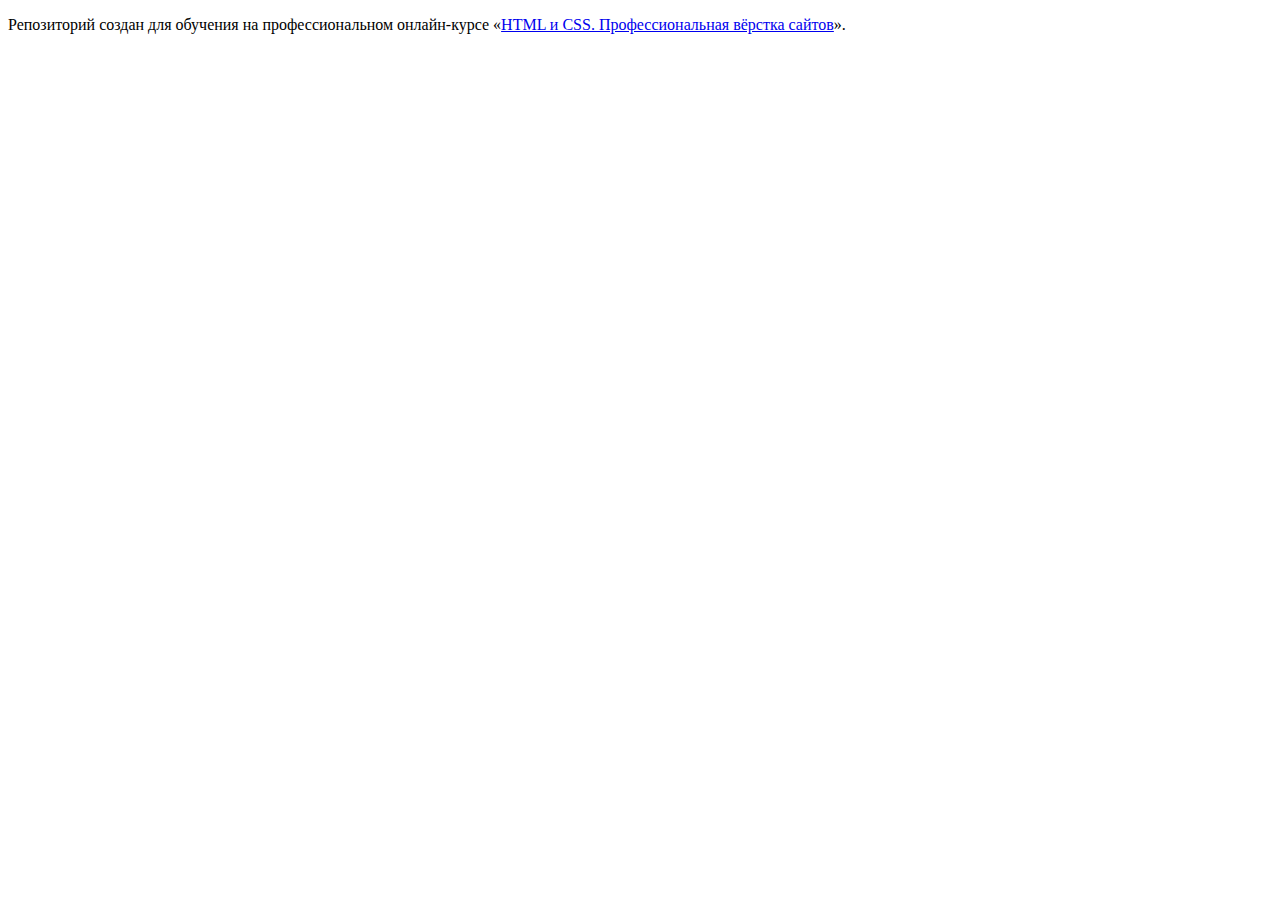
==== index.html @ cb711a39 ":hatching_chick:" ====
<!DOCTYPE html>
<html lang="ru">
  <head>
    <meta charset="utf-8">
    <title>HTML Academy: Седона</title>
  </head>
  <body>

    <p>Репозиторий создан для обучения на профессиональном онлайн‑курсе «<a href="https://htmlacademy.ru/intensive/htmlcss">HTML и CSS. Профессиональная вёрстка сайтов</a>».</p>

  </body>
</html>
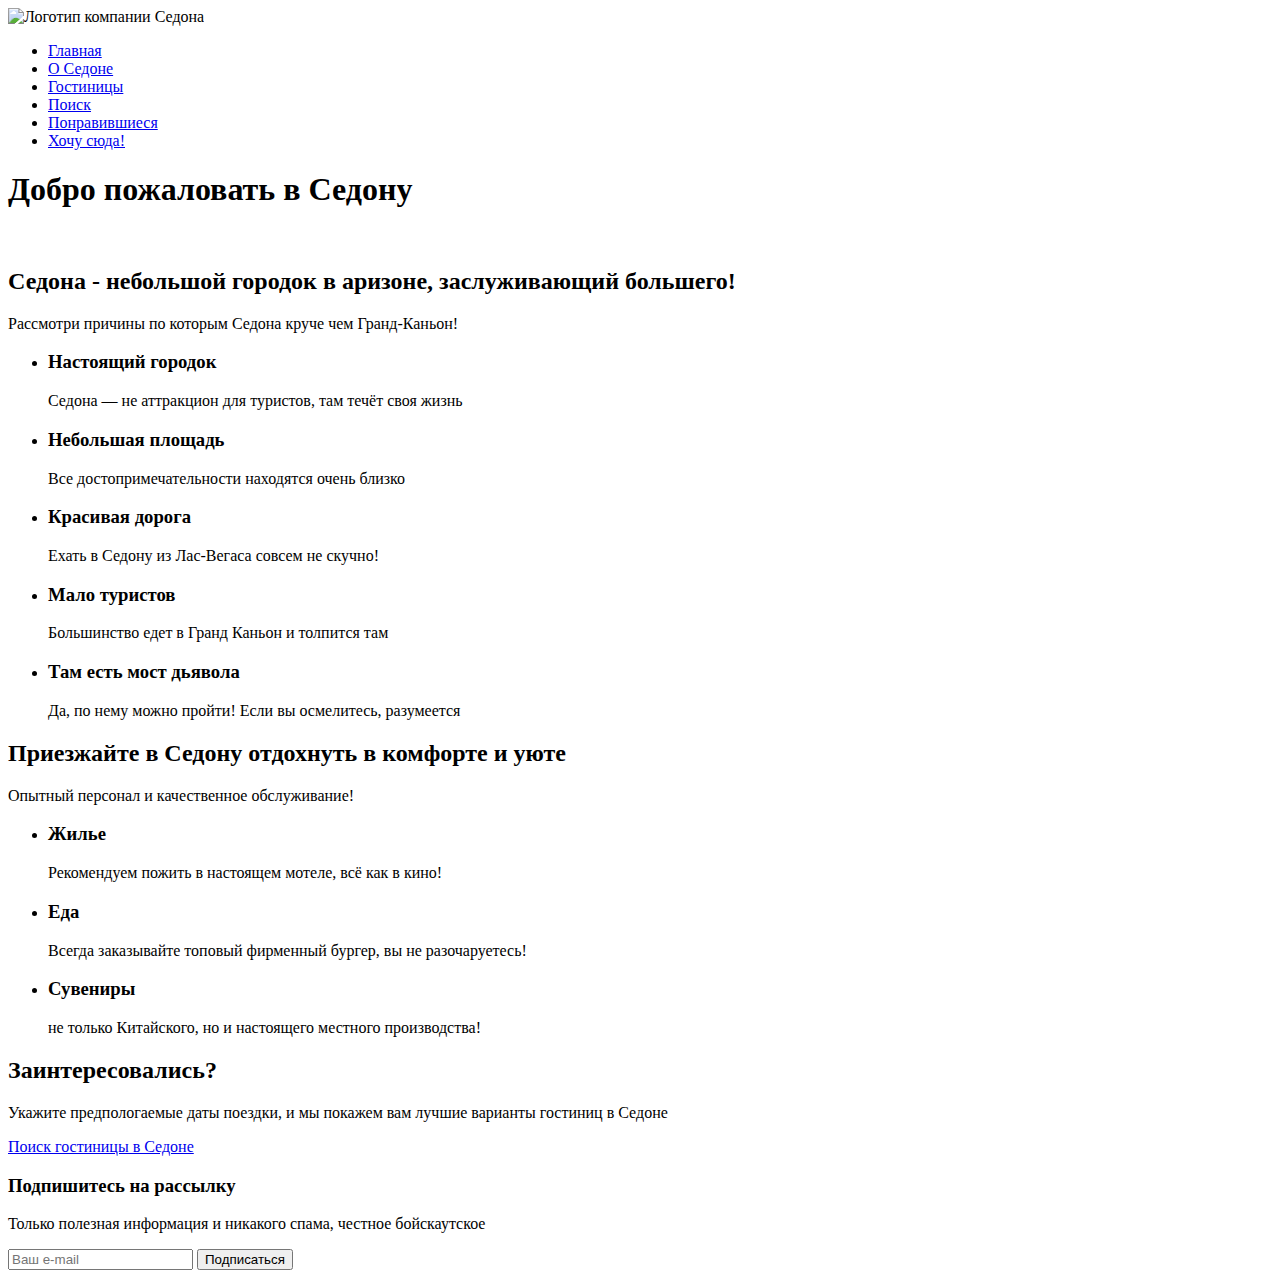
==== commit 2d632416: "добавляет страницу Гостиницы" ====
--- a/index.html
+++ b/index.html
@@ -5,8 +5,121 @@
     <title>HTML Academy: Седона</title>
   </head>
   <body>
+    <header class="page-header">
+      <img src="" class="logo" alt="Логотип компании Седона">
+      <nav class="navigation">
+        <ul class="navugation-list">
 
-    <p>Репозиторий создан для обучения на профессиональном онлайн‑курсе «<a href="https://htmlacademy.ru/intensive/htmlcss">HTML и CSS. Профессиональная вёрстка сайтов</a>».</p>
+          <li class="navigation-item">
+            <a href="#" class="navigation-link">Главная</a>
+          </li>
 
+          <li class="navigation-item">
+            <a href="#" class="navigation-link">О Седоне</a>
+          </li>
+
+          <li class="navigation-item">
+            <a href="#" class="navigation-link">Гостиницы</a>
+          </li>
+
+          <li class="navigation-item">
+            <a href="#" class="navigation-link"><span class="Visually-hidden">Поиск</span></a>
+          </li>
+
+          <li class="navigation-item">
+            <a href="#" class="navigation-link"><span class="Visually-hidden">Понравившиеся</span></a>
+          </li>
+
+          <li class="navigation-item">
+            <a href="#" class="navigation-link">Хочу сюда!</a>
+          </li>
+
+        </ul>
+      </nav>
+
+    </header>
+    <main class="main-index">
+      <h1 class="Visually-hidden">Добро пожаловать в Седону</h1>
+      <img src="#" class="logo-welkom" alt="">
+      <img src="#" class="logo-welkom-to-the" alt="">
+      <img src="#" class="logo-sedona" alt="">
+
+      <h2>Седона - небольшой городок в аризоне, заслуживающий большего!</h2> 
+      <p>Рассмотри причины по которым Седона круче чем Гранд-Каньон!</p>
+       
+      <section class="advantages">
+        <ul class="advantages-list">
+
+         <li class="advantages-item">
+           <h3 class="advantages-title">Настоящий городок</h3>
+           <p class="advantages-description">Седона — не аттракцион для туристов, там течёт своя жизнь</p>
+          <!-- не знаю добавлять ли тут фото как на макете. Фото декортивное-->
+         </li> 
+
+         <li class="advantages-item">
+           <h3 class="advantages-title">Небольшая площадь</h3>
+           <p class="advantages-description">Все достопримечательности находятся очень близко</p>
+         </li> 
+
+         <li class="advantages-item">
+           <h3 class="advantages-title">Красивая дорога</h3>
+           <p class="advantages-description">Ехать в Седону из Лас-Вегаса совсем не скучно!</p>
+         </li> 
+
+         <li class="advantages-item">
+           <h3 class="advantages-title">Мало туристов</h3>
+           <p class="advantages-description">Большинство едет в Гранд Каньон и толпится там</p>
+         </li> 
+
+         <li class="advantages-item">
+           <h3 class="advantages-title">Там есть мост дьявола</h3>
+           <p class="advantages-description">Да, по нему можно пройти! Если вы осмелитесь, разумеется</p>
+           <!-- Тут тоже должна будет быть фото-->
+         </li>
+
+        </ul>
+      </section>
+
+      <h2 class="">Приезжайте в Седону отдохнуть в комфорте и уюте</h2>
+      <p>Опытный персонал и качественное обслуживание!</p>
+
+      <section class="services">
+        <ul class="services-list">
+          <li class="services-item">
+            <h3 class="services-title">Жилье</h3>
+            <p class="services-description">Рекомендуем пожить в настоящем мотеле, всё как в кино!</p>
+          </li>
+
+          <li class="services-item">
+            <h3 class="services-title">Еда</h3>
+            <p class="services-description">Всегда заказывайте топовый фирменный бургер, вы не разочаруетесь!</p>
+          </li>
+
+          <li class="services-item">
+            <h3 class="services-title">Сувениры</h3>
+            <p class="services-description">не только Китайского, но и настоящего местного производства!</p>
+          </li>
+        </ul>
+      </section>
+
+      <h2>Заинтересовались?</h2>
+      <p>Укажите предпологаемые даты поездки, и мы покажем вам лучшие варианты гостиниц в Седоне</p>
+      <a href="#" class="hotel-search">Поиск гостиницы в Седоне</a>
+
+      <footer class="page-footer">
+
+        <h3 class="page-footer-title">Подпишитесь на рассылку</h3>
+        <p class="page-footer-description">Только полезная информация и никакого спама, честное бойскаутское</p>
+        
+         <form clas="subscription">
+          <input class="subscription-input" type="email" placeholder="Ваш e-mail" required>
+          <button type="submit" class="subscription-button">Подписаться</button>
+         </form>
+         
+
+      </footer>
+
+    </main>
+    <!-- <p>Репозиторий создан для обучения на профессиональном онлайн‑курсе «<a href="https://htmlacademy.ru/intensive/htmlcss">HTML и CSS. Профессиональная вёрстка сайтов</a>».</p> -->
   </body>
 </html>
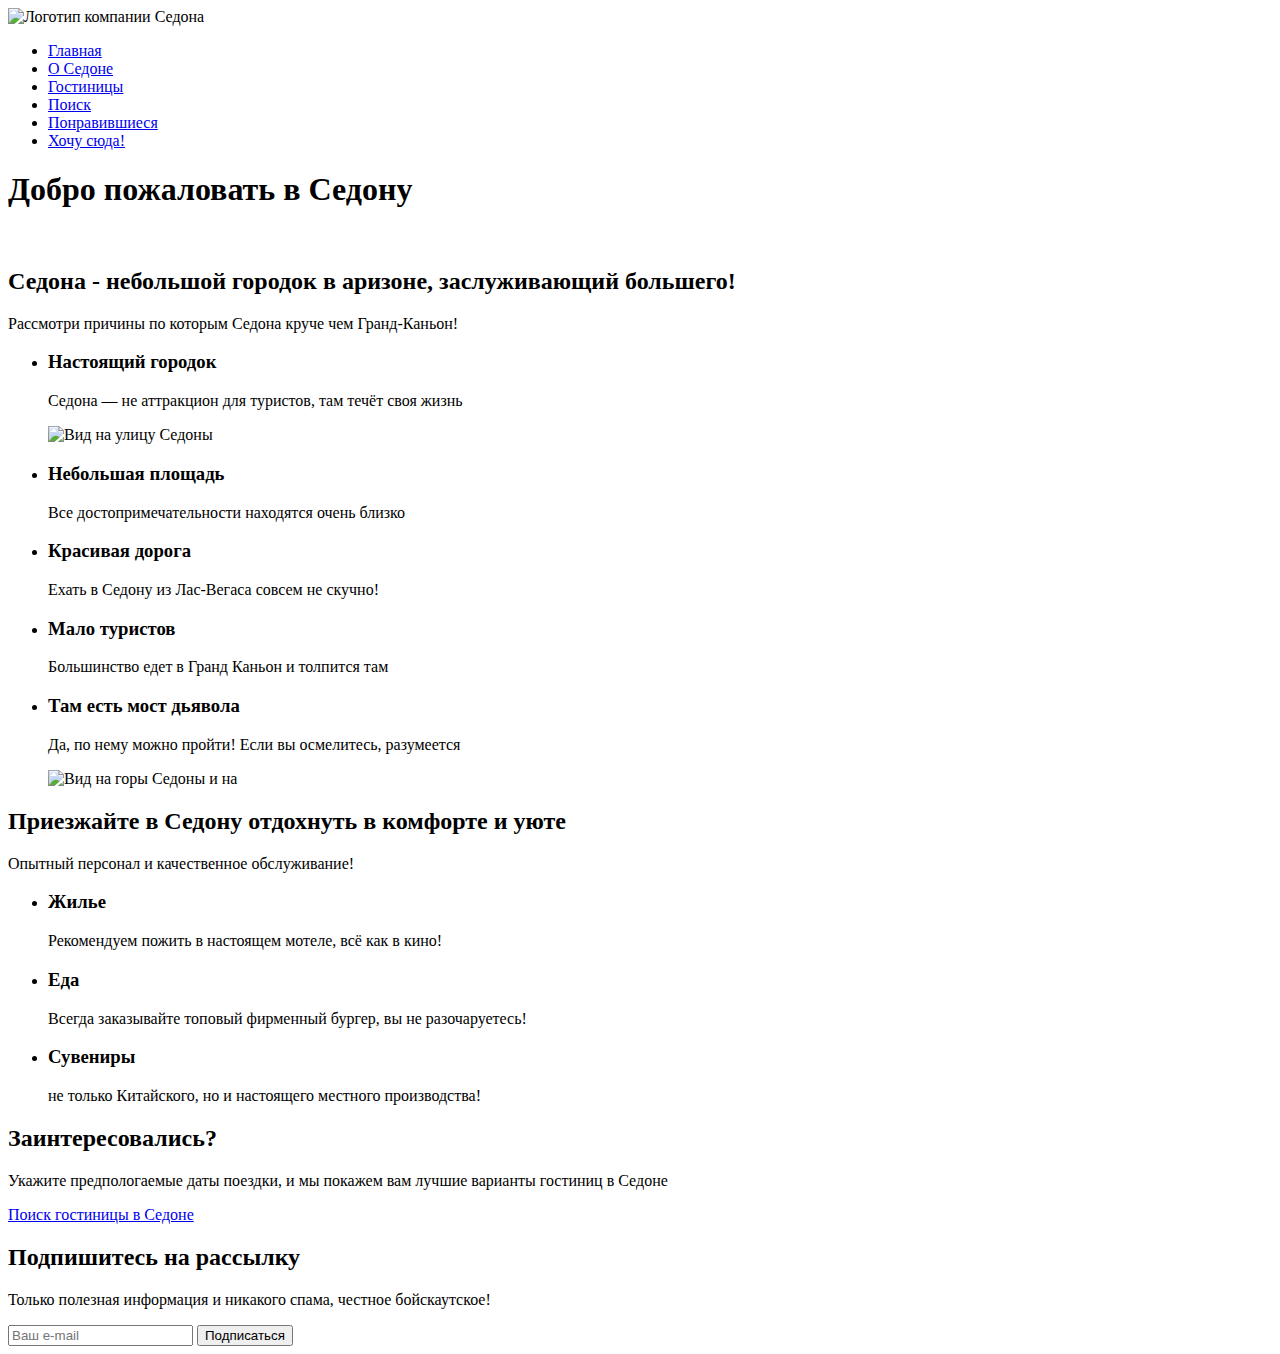
==== commit 8c8681b0: "Исправляет футер" ====
--- a/index.html
+++ b/index.html
@@ -41,20 +41,20 @@
     <main class="main-index">
       <h1 class="Visually-hidden">Добро пожаловать в Седону</h1>
       <img src="#" class="logo-welkom" alt="">
-      <img src="#" class="logo-welkom-to-the" alt="">
-      <img src="#" class="logo-sedona" alt="">
+      
 
-      <h2>Седона - небольшой городок в аризоне, заслуживающий большего!</h2> 
-      <p>Рассмотри причины по которым Седона круче чем Гранд-Каньон!</p>
-       
       <section class="advantages">
+
+        <h2 class="advantages-head">Седона - небольшой городок в аризоне, заслуживающий большего!</h2> 
+        <p class="advanages-description">Рассмотри причины по которым Седона круче чем Гранд-Каньон!</p>
+
         <ul class="advantages-list">
 
-         <li class="advantages-item">
+          <li class="advantages-item">
            <h3 class="advantages-title">Настоящий городок</h3>
            <p class="advantages-description">Седона — не аттракцион для туристов, там течёт своя жизнь</p>
-          <!-- не знаю добавлять ли тут фото как на макете. Фото декортивное-->
-         </li> 
+           <img href="#" alt="Вид на улицу Седоны">
+          </li> 
 
          <li class="advantages-item">
            <h3 class="advantages-title">Небольшая площадь</h3>
@@ -74,16 +74,16 @@
          <li class="advantages-item">
            <h3 class="advantages-title">Там есть мост дьявола</h3>
            <p class="advantages-description">Да, по нему можно пройти! Если вы осмелитесь, разумеется</p>
-           <!-- Тут тоже должна будет быть фото-->
+           <img href="#" alt="Вид на горы Седоны и на "Мост дьявола">
          </li>
-
         </ul>
       </section>
+
+    <section class="services">
 
       <h2 class="">Приезжайте в Седону отдохнуть в комфорте и уюте</h2>
       <p>Опытный персонал и качественное обслуживание!</p>
 
-      <section class="services">
         <ul class="services-list">
           <li class="services-item">
             <h3 class="services-title">Жилье</h3>
@@ -100,26 +100,30 @@
             <p class="services-description">не только Китайского, но и настоящего местного производства!</p>
           </li>
         </ul>
-      </section>
+      
 
       <h2>Заинтересовались?</h2>
       <p>Укажите предпологаемые даты поездки, и мы покажем вам лучшие варианты гостиниц в Седоне</p>
       <a href="#" class="hotel-search">Поиск гостиницы в Седоне</a>
+    </section>
+
+  </main>
 
       <footer class="page-footer">
 
-        <h3 class="page-footer-title">Подпишитесь на рассылку</h3>
-        <p class="page-footer-description">Только полезная информация и никакого спама, честное бойскаутское</p>
-        
-         <form clas="subscription">
-          <input class="subscription-input" type="email" placeholder="Ваш e-mail" required>
-          <button type="submit" class="subscription-button">Подписаться</button>
-         </form>
-         
+        <section class="subscription">
+          <h2 class="subscription-title">Подпишитесь на рассылку</h2>
+          <p>Только полезная информация и никакого спама, честное бойскаутское!</p>
+          <form class="subscription-form" action="https://echo.htmlacademy.ru/" method="post">
+  
+              <input class="field"  placeholder="Ваш e-mail" type="email" name="subscription-email">
+              <button class="button subscription-button" type="submit">
+                <span class="subscribe">Подписаться</span>
+              </button>
+            </form>
+          </section>
 
       </footer>
 
-    </main>
-    <!-- <p>Репозиторий создан для обучения на профессиональном онлайн‑курсе «<a href="https://htmlacademy.ru/intensive/htmlcss">HTML и CSS. Профессиональная вёрстка сайтов</a>».</p> -->
   </body>
 </html>
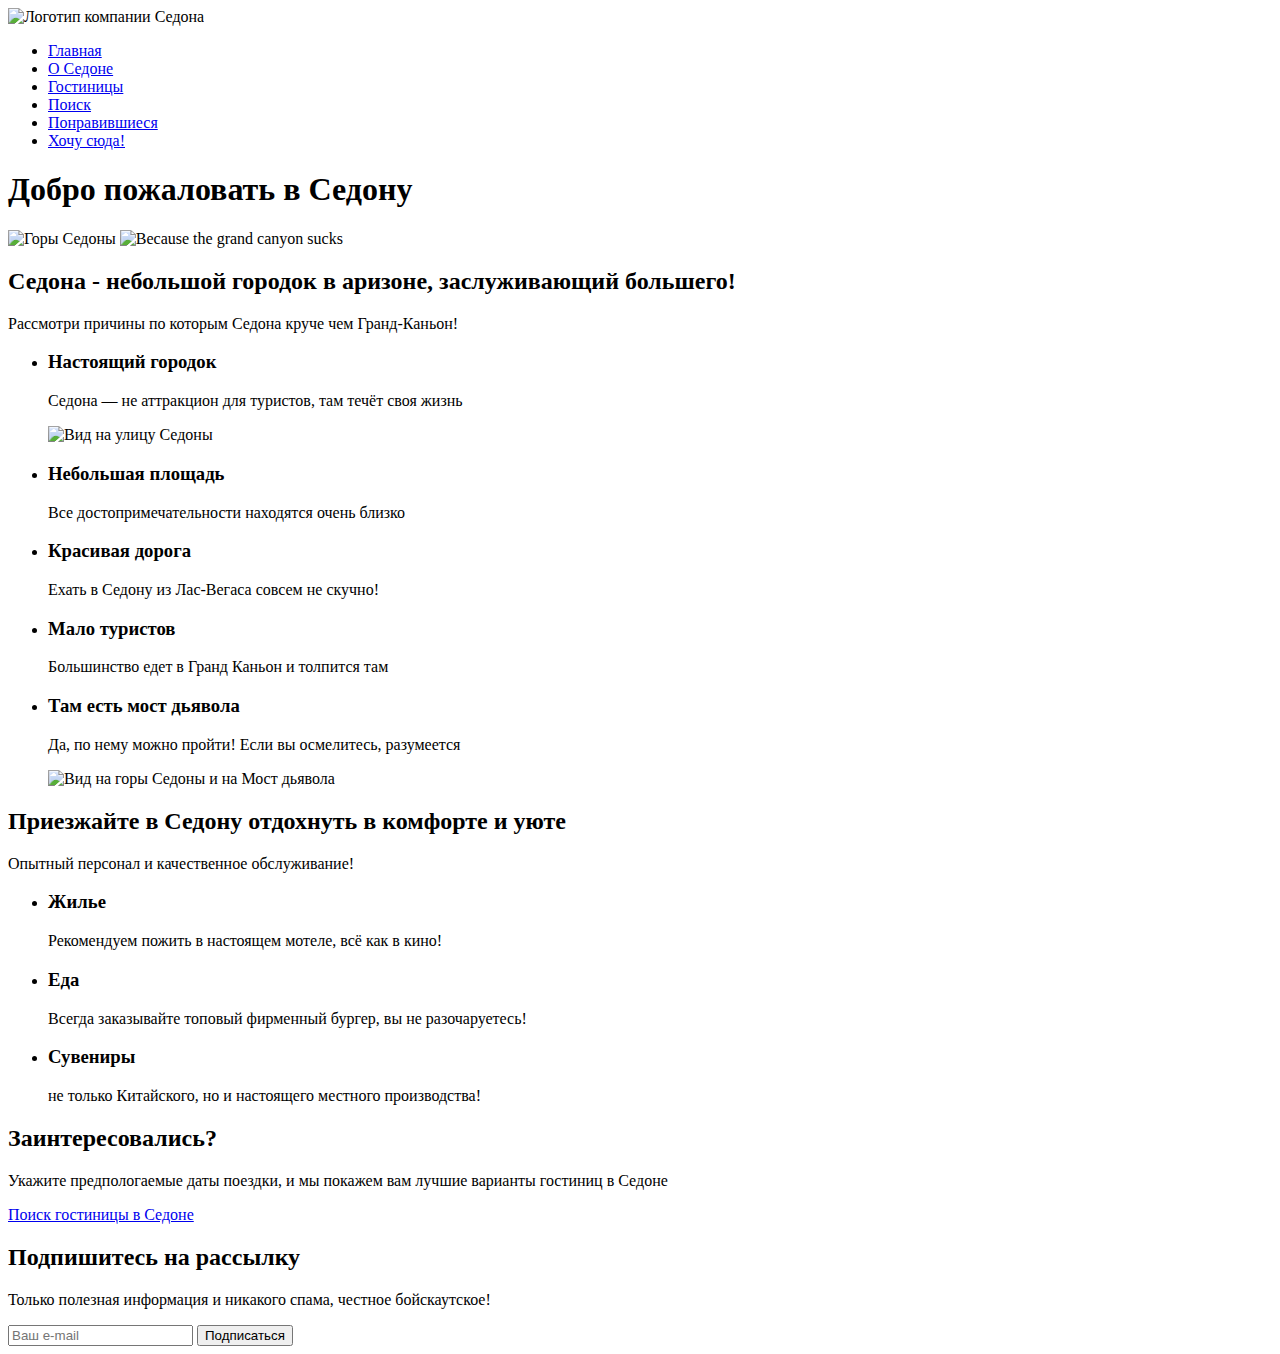
==== commit 52998b27: "Corrects code" ====
--- a/index.html
+++ b/index.html
@@ -39,21 +39,25 @@
 
     </header>
     <main class="main-index">
-      <h1 class="Visually-hidden">Добро пожаловать в Седону</h1>
-      <img src="#" class="logo-welkom" alt="">
+
+      <section class="hero">
+        <h1 class="Visually-hidden">Добро пожаловать в Седону</h1>
+        <img src="#" class="logo-welkom" alt="Горы Седоны">
+        <img src="#" class="logo-welkom" alt="Because the grand canyon sucks">
+      </section>
       
 
       <section class="advantages">
 
         <h2 class="advantages-head">Седона - небольшой городок в аризоне, заслуживающий большего!</h2> 
-        <p class="advanages-description">Рассмотри причины по которым Седона круче чем Гранд-Каньон!</p>
+        <p class="advantages-head">Рассмотри причины по которым Седона круче чем Гранд-Каньон!</p>
 
         <ul class="advantages-list">
 
           <li class="advantages-item">
            <h3 class="advantages-title">Настоящий городок</h3>
            <p class="advantages-description">Седона — не аттракцион для туристов, там течёт своя жизнь</p>
-           <img href="#" alt="Вид на улицу Седоны">
+           <img src="#" alt="Вид на улицу Седоны">
           </li> 
 
          <li class="advantages-item">
@@ -74,15 +78,15 @@
          <li class="advantages-item">
            <h3 class="advantages-title">Там есть мост дьявола</h3>
            <p class="advantages-description">Да, по нему можно пройти! Если вы осмелитесь, разумеется</p>
-           <img href="#" alt="Вид на горы Седоны и на "Мост дьявола">
+           <img src="#" alt="Вид на горы Седоны и на Мост дьявола">
          </li>
         </ul>
       </section>
 
     <section class="services">
 
-      <h2 class="">Приезжайте в Седону отдохнуть в комфорте и уюте</h2>
-      <p>Опытный персонал и качественное обслуживание!</p>
+      <h2 class="services-sedona">Приезжайте в Седону отдохнуть в комфорте и уюте</h2>
+      <p class="services-sedona">Опытный персонал и качественное обслуживание!</p>
 
         <ul class="services-list">
           <li class="services-item">
@@ -102,8 +106,8 @@
         </ul>
       
 
-      <h2>Заинтересовались?</h2>
-      <p>Укажите предпологаемые даты поездки, и мы покажем вам лучшие варианты гостиниц в Седоне</p>
+      <h2 class="services=sedona">Заинтересовались?</h2>
+      <p class="services-sedona">Укажите предпологаемые даты поездки, и мы покажем вам лучшие варианты гостиниц в Седоне</p>
       <a href="#" class="hotel-search">Поиск гостиницы в Седоне</a>
     </section>
 
@@ -113,7 +117,7 @@
 
         <section class="subscription">
           <h2 class="subscription-title">Подпишитесь на рассылку</h2>
-          <p>Только полезная информация и никакого спама, честное бойскаутское!</p>
+          <p class="subscription-title">Только полезная информация и никакого спама, честное бойскаутское!</p>
           <form class="subscription-form" action="https://echo.htmlacademy.ru/" method="post">
   
               <input class="field"  placeholder="Ваш e-mail" type="email" name="subscription-email">
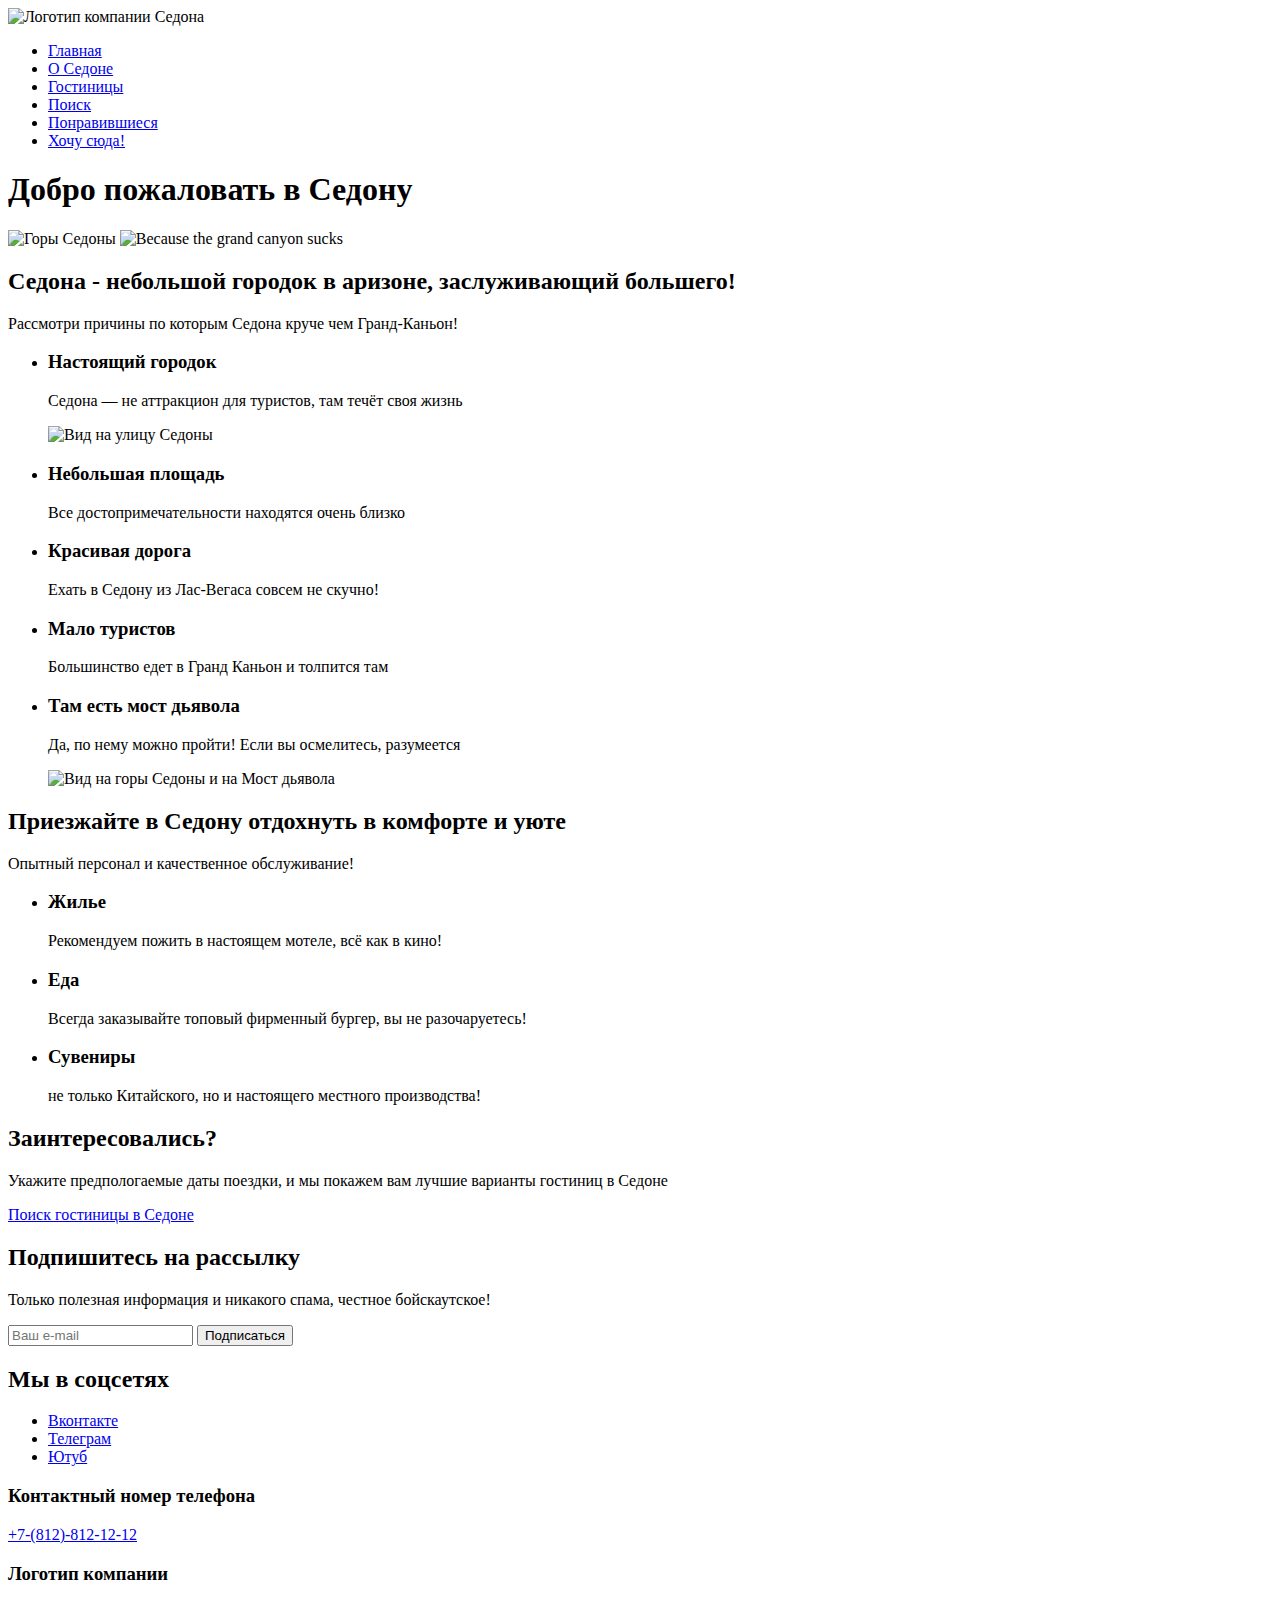
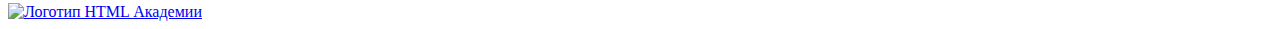
==== commit 7efee62f: "Исправляет недочеты" ====
--- a/index.html
+++ b/index.html
@@ -6,7 +6,9 @@
   </head>
   <body>
     <header class="page-header">
+     <a>
       <img src="" class="logo" alt="Логотип компании Седона">
+     </a>
       <nav class="navigation">
         <ul class="navugation-list">
 
@@ -41,15 +43,15 @@
     <main class="main-index">
 
       <section class="hero">
-        <h1 class="Visually-hidden">Добро пожаловать в Седону</h1>
+        <h1 class="visually-hidden">Добро пожаловать в Седону</h1>
         <img src="#" class="logo-welkom" alt="Горы Седоны">
         <img src="#" class="logo-welkom" alt="Because the grand canyon sucks">
       </section>
-      
+
 
       <section class="advantages">
 
-        <h2 class="advantages-head">Седона - небольшой городок в аризоне, заслуживающий большего!</h2> 
+        <h2 class="advantages-head">Седона - небольшой городок в аризоне, заслуживающий большего!</h2>
         <p class="advantages-head">Рассмотри причины по которым Седона круче чем Гранд-Каньон!</p>
 
         <ul class="advantages-list">
@@ -58,22 +60,22 @@
            <h3 class="advantages-title">Настоящий городок</h3>
            <p class="advantages-description">Седона — не аттракцион для туристов, там течёт своя жизнь</p>
            <img src="#" alt="Вид на улицу Седоны">
-          </li> 
+          </li>
 
          <li class="advantages-item">
            <h3 class="advantages-title">Небольшая площадь</h3>
            <p class="advantages-description">Все достопримечательности находятся очень близко</p>
-         </li> 
+         </li>
 
          <li class="advantages-item">
            <h3 class="advantages-title">Красивая дорога</h3>
            <p class="advantages-description">Ехать в Седону из Лас-Вегаса совсем не скучно!</p>
-         </li> 
+         </li>
 
          <li class="advantages-item">
            <h3 class="advantages-title">Мало туристов</h3>
            <p class="advantages-description">Большинство едет в Гранд Каньон и толпится там</p>
-         </li> 
+         </li>
 
          <li class="advantages-item">
            <h3 class="advantages-title">Там есть мост дьявола</h3>
@@ -85,8 +87,8 @@
 
     <section class="services">
 
-      <h2 class="services-sedona">Приезжайте в Седону отдохнуть в комфорте и уюте</h2>
-      <p class="services-sedona">Опытный персонал и качественное обслуживание!</p>
+      <h2 class="services-main-title">Приезжайте в Седону отдохнуть в комфорте и уюте</h2>
+      <p class="services-main-description">Опытный персонал и качественное обслуживание!</p>
 
         <ul class="services-list">
           <li class="services-item">
@@ -104,14 +106,14 @@
             <p class="services-description">не только Китайского, но и настоящего местного производства!</p>
           </li>
         </ul>
-      
 
-      <h2 class="services=sedona">Заинтересовались?</h2>
-      <p class="services-sedona">Укажите предпологаемые даты поездки, и мы покажем вам лучшие варианты гостиниц в Седоне</p>
-      <a href="#" class="hotel-search">Поиск гостиницы в Седоне</a>
+
+      <h2 class="services-main-title">Заинтересовались?</h2>
+      <p class="services-main-description">Укажите предпологаемые даты поездки, и мы покажем вам лучшие варианты гостиниц в Седоне</p>
+      <a href="catalog.html" class="services-hotel-search-button">Поиск гостиницы в Седоне</a>
     </section>
 
-  </main>
+
 
       <footer class="page-footer">
 
@@ -119,14 +121,52 @@
           <h2 class="subscription-title">Подпишитесь на рассылку</h2>
           <p class="subscription-title">Только полезная информация и никакого спама, честное бойскаутское!</p>
           <form class="subscription-form" action="https://echo.htmlacademy.ru/" method="post">
-  
-              <input class="field"  placeholder="Ваш e-mail" type="email" name="subscription-email">
+
+              <input class="subscription-input-field"  placeholder="Ваш e-mail" type="email" name="subscription-email">
               <button class="button subscription-button" type="submit">
-                <span class="subscribe">Подписаться</span>
+                Подписаться
               </button>
             </form>
           </section>
+        </main>
 
+      <footer>
+        <section class="social-networks">
+          <h2 class="visually-hidden">Мы в соцсетях</h2>
+           <ul class="social-list">
+
+            <li class="social-item">
+              <a class="social-link" href="#">
+                <span class="visually-hidden">Вконтакте</span>
+              </a>
+            </li>
+            <li class="social-item">
+              <a class="social-link" href="#">
+                <span class="visually-hidden">Телеграм</span>
+              </a>
+            </li>
+            <li class="social-item">
+              <a class="social-link" href="#">
+                <span class="visually-hidden">Ютуб</span>
+              </a>
+            </li>
+
+           </ul>
+        </section>
+
+          <section class="contact-number">
+
+            <h3 class="visually-hidden">Контактный номер телефона</h3>
+            <a href="tel:+78128121212">+7-(812)-812-12-12</a>
+          </section>
+
+          <section class="footer-bottom-logo">
+
+            <h3 class="visually-hiden">Логотип компании</h3>
+            <a href="#" class="link-HTML">
+              <img src="#" alt="Логотип HTML Академии">
+            </a>
+          </section>
       </footer>
 
   </body>
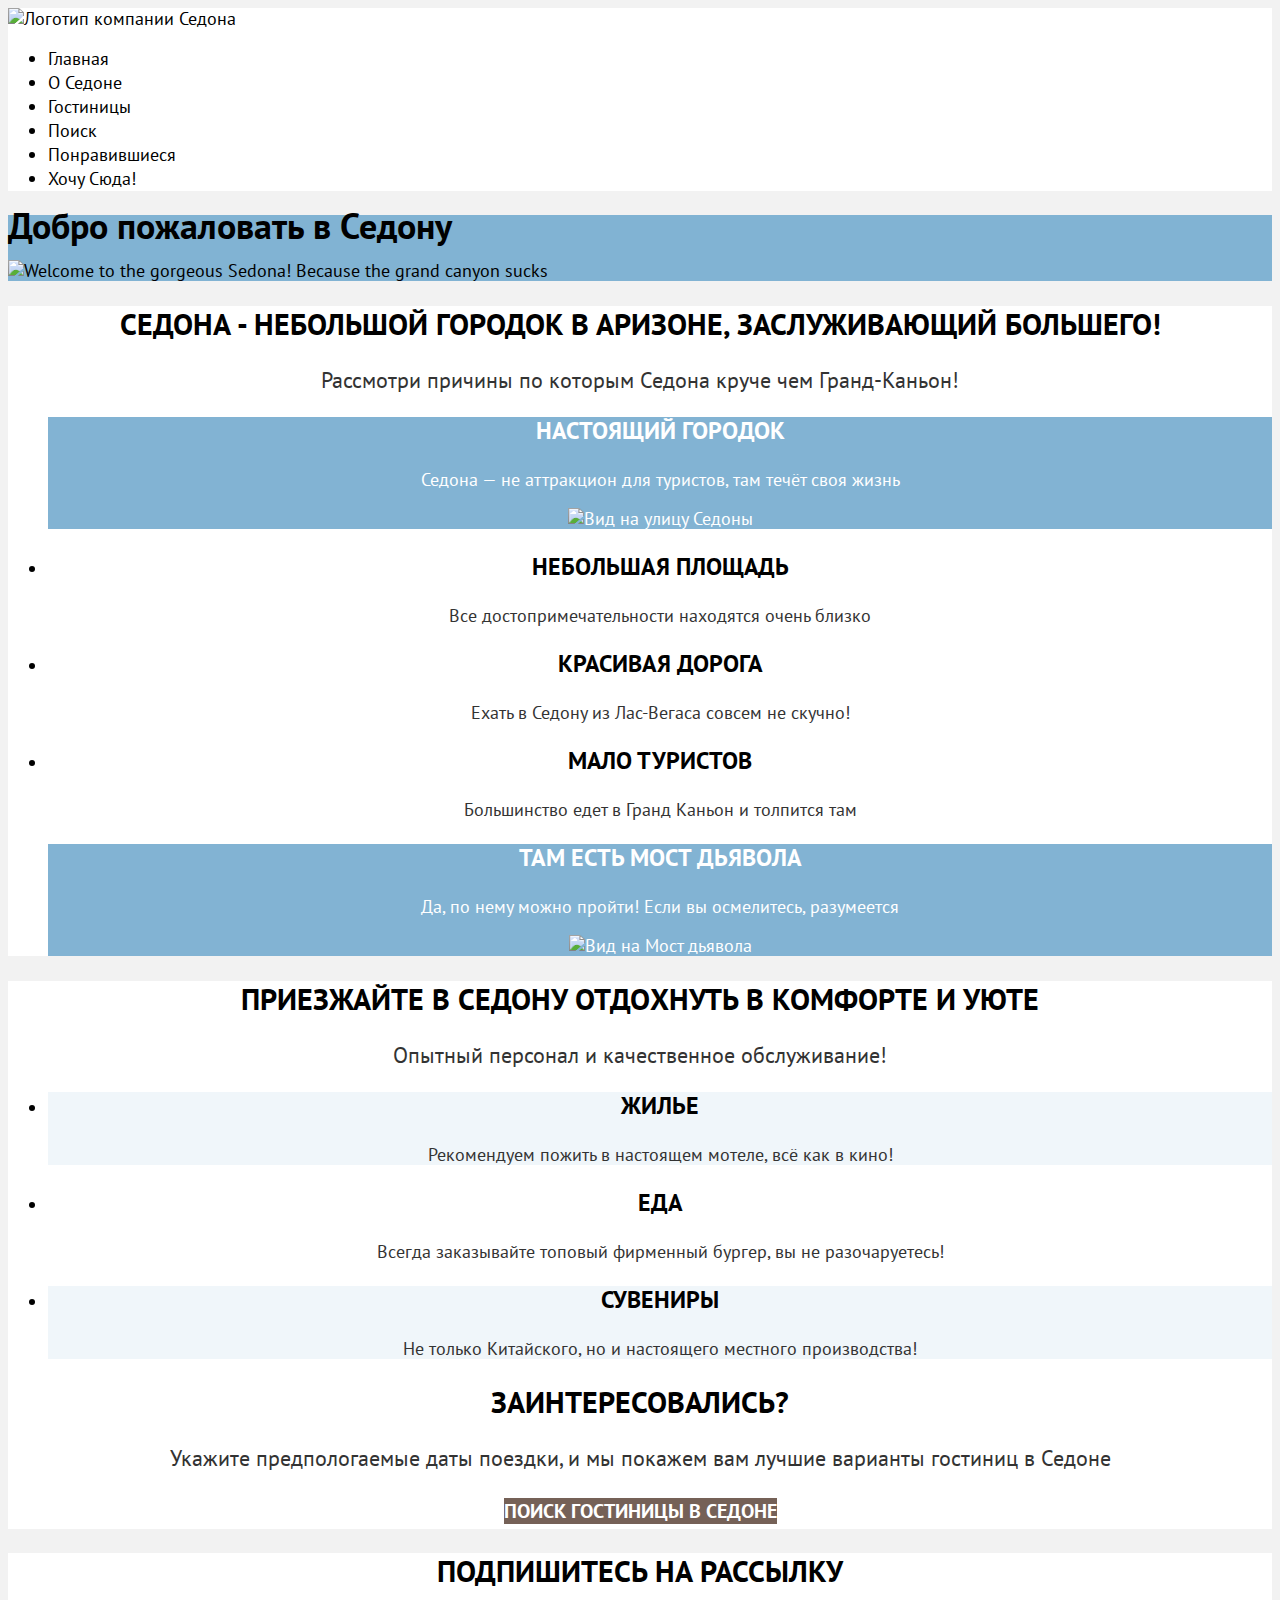
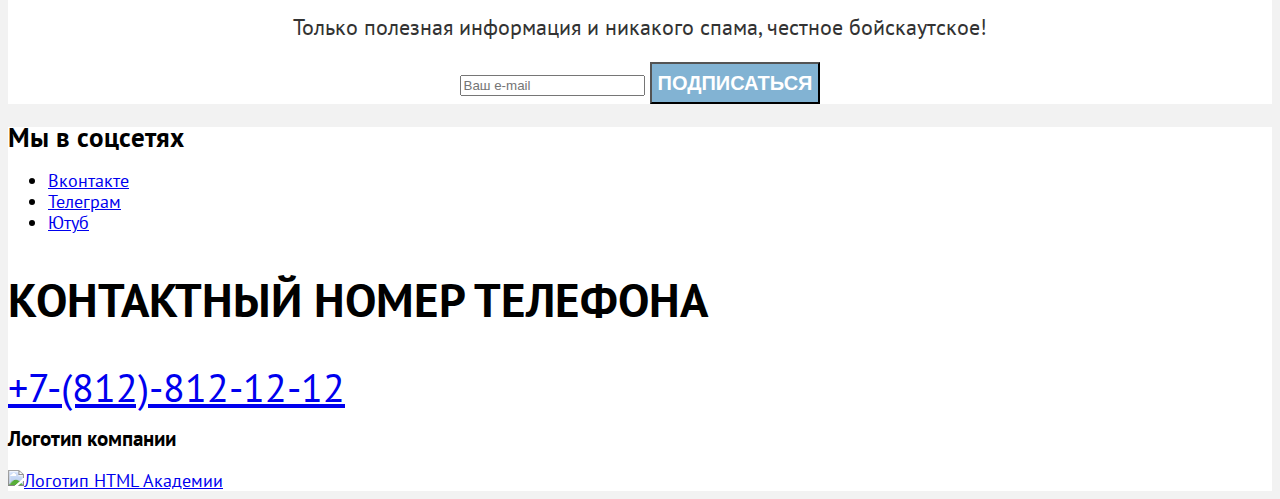
==== commit cfccc01a: "Добавляет базовую стилизацию для элементов каталога" ====
--- a/index.html
+++ b/index.html
@@ -1,19 +1,25 @@
 <!DOCTYPE html>
 <html lang="ru">
   <head>
-    <meta charset="utf-8">
+    <meta charset="utf-8" />
     <title>HTML Academy: Седона</title>
+    <link rel="stylesheet" href="styles/style.css" />
   </head>
   <body>
     <header class="page-header">
-     <a>
-      <img src="" class="logo" alt="Логотип компании Седона">
-     </a>
+      <a>
+        <img
+          src="images/header/logo.svg"
+          class="logo"
+          alt="Логотип компании Седона"
+          width="140px"
+          height="70px"
+        />
+      </a>
       <nav class="navigation">
-        <ul class="navugation-list">
-
-          <li class="navigation-item">
-            <a href="#" class="navigation-link">Главная</a>
+        <ul class="navigation-list">
+          <li class="navigation-item">
+            <a href="index.html" class="navigation-link">Главная</a>
           </li>
 
           <li class="navigation-item">
@@ -21,153 +27,197 @@
           </li>
 
           <li class="navigation-item">
-            <a href="#" class="navigation-link">Гостиницы</a>
-          </li>
-
-          <li class="navigation-item">
-            <a href="#" class="navigation-link"><span class="Visually-hidden">Поиск</span></a>
-          </li>
-
-          <li class="navigation-item">
-            <a href="#" class="navigation-link"><span class="Visually-hidden">Понравившиеся</span></a>
+            <a href="catalog.html" class="navigation-link">Гостиницы</a>
+          </li>
+
+          <li class="navigation-item">
+            <a href="#" class="navigation-link"
+              ><span class="visually-hidden">Поиск</span></a
+            >
+          </li>
+
+          <li class="navigation-item">
+            <a href="#" class="navigation-link"
+              ><span class="visually-hidden">Понравившиеся</span></a
+            >
           </li>
 
           <li class="navigation-item">
             <a href="#" class="navigation-link">Хочу сюда!</a>
           </li>
-
         </ul>
       </nav>
-
     </header>
     <main class="main-index">
-
       <section class="hero">
         <h1 class="visually-hidden">Добро пожаловать в Седону</h1>
-        <img src="#" class="logo-welkom" alt="Горы Седоны">
-        <img src="#" class="logo-welkom" alt="Because the grand canyon sucks">
-      </section>
-
+        <img
+          src="images/main/welcome.svg"
+          class="logo-welkom"
+          alt="Welcome to the gorgeous Sedona! Because the grand canyon sucks"
+        />
+      </section>
 
       <section class="advantages">
-
-        <h2 class="advantages-head">Седона - небольшой городок в аризоне, заслуживающий большего!</h2>
-        <p class="advantages-head">Рассмотри причины по которым Седона круче чем Гранд-Каньон!</p>
+        <h2 class="advantages-head">
+          Седона - небольшой городок в аризоне, заслуживающий большего!
+        </h2>
+        <p class="advantages-head-description">
+          Рассмотри причины по которым Седона круче чем Гранд-Каньон!
+        </p>
 
         <ul class="advantages-list">
+          <li class="advantages-item-secondary">
+            <h3 class="advantages-title-secondary">Настоящий городок</h3>
+            <p class="advantages-description-secondary">
+              Седона — не аттракцион для туристов, там течёт своя жизнь
+            </p>
+            <img
+              src="images/main/street-of-sedona.jpg"
+              alt="Вид на улицу Седоны"
+              width="800"
+              height="384px"
+            />
+          </li>
 
           <li class="advantages-item">
-           <h3 class="advantages-title">Настоящий городок</h3>
-           <p class="advantages-description">Седона — не аттракцион для туристов, там течёт своя жизнь</p>
-           <img src="#" alt="Вид на улицу Седоны">
-          </li>
-
-         <li class="advantages-item">
-           <h3 class="advantages-title">Небольшая площадь</h3>
-           <p class="advantages-description">Все достопримечательности находятся очень близко</p>
-         </li>
-
-         <li class="advantages-item">
-           <h3 class="advantages-title">Красивая дорога</h3>
-           <p class="advantages-description">Ехать в Седону из Лас-Вегаса совсем не скучно!</p>
-         </li>
-
-         <li class="advantages-item">
-           <h3 class="advantages-title">Мало туристов</h3>
-           <p class="advantages-description">Большинство едет в Гранд Каньон и толпится там</p>
-         </li>
-
-         <li class="advantages-item">
-           <h3 class="advantages-title">Там есть мост дьявола</h3>
-           <p class="advantages-description">Да, по нему можно пройти! Если вы осмелитесь, разумеется</p>
-           <img src="#" alt="Вид на горы Седоны и на Мост дьявола">
-         </li>
-        </ul>
-      </section>
-
-    <section class="services">
-
-      <h2 class="services-main-title">Приезжайте в Седону отдохнуть в комфорте и уюте</h2>
-      <p class="services-main-description">Опытный персонал и качественное обслуживание!</p>
+            <h3 class="advantages-title">Небольшая площадь</h3>
+            <p class="advantages-description">
+              Все достопримечательности находятся очень близко
+            </p>
+          </li>
+
+          <li class="advantages-item">
+            <h3 class="advantages-title">Красивая дорога</h3>
+            <p class="advantages-description">
+              Ехать в Седону из Лас-Вегаса совсем не скучно!
+            </p>
+          </li>
+
+          <li class="advantages-item">
+            <h3 class="advantages-title">Мало туристов</h3>
+            <p class="advantages-description">
+              Большинство едет в Гранд Каньон и толпится там
+            </p>
+          </li>
+
+          <li class="advantages-item-secondary">
+            <h3 class="advantages-title-secondary">Там есть мост дьявола</h3>
+            <p class="advantages-description-secondary">
+              Да, по нему можно пройти! Если вы осмелитесь, разумеется
+            </p>
+            <img
+              src="images/main/bridge-devils.jpg"
+              alt="Вид на Мост дьявола"
+              width="800px"
+              height="384px"
+            />
+          </li>
+        </ul>
+      </section>
+
+      <section class="services">
+        <h2 class="services-main-title">
+          Приезжайте в Седону отдохнуть в комфорте и уюте
+        </h2>
+        <p class="services-main-description">
+          Опытный персонал и качественное обслуживание!
+        </p>
 
         <ul class="services-list">
-          <li class="services-item">
+          <li class="services-item-secondary">
             <h3 class="services-title">Жилье</h3>
-            <p class="services-description">Рекомендуем пожить в настоящем мотеле, всё как в кино!</p>
+            <p class="services-description">
+              Рекомендуем пожить в настоящем мотеле, всё как в кино!
+            </p>
           </li>
 
           <li class="services-item">
             <h3 class="services-title">Еда</h3>
-            <p class="services-description">Всегда заказывайте топовый фирменный бургер, вы не разочаруетесь!</p>
-          </li>
-
-          <li class="services-item">
+            <p class="services-description">
+              Всегда заказывайте топовый фирменный бургер, вы не разочаруетесь!
+            </p>
+          </li>
+
+          <li class="services-item-secondary">
             <h3 class="services-title">Сувениры</h3>
-            <p class="services-description">не только Китайского, но и настоящего местного производства!</p>
-          </li>
-        </ul>
-
-
-      <h2 class="services-main-title">Заинтересовались?</h2>
-      <p class="services-main-description">Укажите предпологаемые даты поездки, и мы покажем вам лучшие варианты гостиниц в Седоне</p>
-      <a href="catalog.html" class="services-hotel-search-button">Поиск гостиницы в Седоне</a>
-    </section>
-
-
-
-      <footer class="page-footer">
-
-        <section class="subscription">
-          <h2 class="subscription-title">Подпишитесь на рассылку</h2>
-          <p class="subscription-title">Только полезная информация и никакого спама, честное бойскаутское!</p>
-          <form class="subscription-form" action="https://echo.htmlacademy.ru/" method="post">
-
-              <input class="subscription-input-field"  placeholder="Ваш e-mail" type="email" name="subscription-email">
-              <button class="button subscription-button" type="submit">
-                Подписаться
-              </button>
-            </form>
-          </section>
-        </main>
-
-      <footer>
-        <section class="social-networks">
-          <h2 class="visually-hidden">Мы в соцсетях</h2>
-           <ul class="social-list">
-
-            <li class="social-item">
-              <a class="social-link" href="#">
-                <span class="visually-hidden">Вконтакте</span>
-              </a>
-            </li>
-            <li class="social-item">
-              <a class="social-link" href="#">
-                <span class="visually-hidden">Телеграм</span>
-              </a>
-            </li>
-            <li class="social-item">
-              <a class="social-link" href="#">
-                <span class="visually-hidden">Ютуб</span>
-              </a>
-            </li>
-
-           </ul>
-        </section>
-
-          <section class="contact-number">
-
-            <h3 class="visually-hidden">Контактный номер телефона</h3>
-            <a href="tel:+78128121212">+7-(812)-812-12-12</a>
-          </section>
-
-          <section class="footer-bottom-logo">
-
-            <h3 class="visually-hiden">Логотип компании</h3>
-            <a href="#" class="link-HTML">
-              <img src="#" alt="Логотип HTML Академии">
+            <p class="services-description">
+              Не только Китайского, но и настоящего местного производства!
+            </p>
+          </li>
+        </ul>
+
+        <h2 class="services-main-title">Заинтересовались?</h2>
+        <p class="services-main-description">
+          Укажите предпологаемые даты поездки, и мы покажем вам лучшие варианты
+          гостиниц в Седоне
+        </p>
+        <a href="catalog.html" class="services-hotel-search-button"
+          >Поиск гостиницы в Седоне</a
+        >
+      </section>
+
+      <section class="subscription">
+        <h2 class="subscription-title">Подпишитесь на рассылку</h2>
+        <p class="subscription-description">
+          Только полезная информация и никакого спама, честное бойскаутское!
+        </p>
+        <form
+          class="subscription-form"
+          action="https://echo.htmlacademy.ru/"
+          method="post"
+        >
+          <input
+            class="subscription-input-field"
+            placeholder="Ваш e-mail"
+            type="email"
+            name="subscription-email"
+          />
+          <button class="button subscription-button" type="submit">
+            Подписаться
+          </button>
+        </form>
+      </section>
+    </main>
+
+    <footer class="page-footer">
+      <section class="social-networks">
+        <h2 class="visually-hidden">Мы в соцсетях</h2>
+        <ul class="social-list">
+          <li class="social-item">
+            <a class="social-link" href="#">
+              <span class="visually-hidden">Вконтакте</span>
             </a>
-          </section>
-      </footer>
-
+          </li>
+          <li class="social-item">
+            <a class="social-link" href="#">
+              <span class="visually-hidden">Телеграм</span>
+            </a>
+          </li>
+          <li class="social-item">
+            <a class="social-link" href="#">
+              <span class="visually-hidden">Ютуб</span>
+            </a>
+          </li>
+        </ul>
+      </section>
+
+      <section class="contact-number">
+        <h3 class="visually-hidden">Контактный номер телефона</h3>
+        <a href="tel:+78128121212">+7-(812)-812-12-12</a>
+      </section>
+
+      <section class="footer-bottom-logo">
+        <h3 class="visually-hiden">Логотип компании</h3>
+        <a href="#" class="link-HTML">
+          <img
+            src="images/footer/logo-html.svg"
+            alt="Логотип HTML Академии"
+            width="114.9px"
+            height="32.9px"
+          />
+        </a>
+      </section>
+    </footer>
   </body>
 </html>
--- a/styles/style.css
+++ b/styles/style.css
@@ -0,0 +1,352 @@
+@font-face {
+  font-family: "PT Sans";
+  font-style: normal;
+  font-weight: 400;
+  src: url("../fonts/ptsans-400.woff2") format("woff2");
+  font-display: swap;
+}
+
+@font-face {
+  font-family: "PT Sans";
+  font-style: normal;
+  font-weight: 700;
+  src: url("../fonts/ptsans-700.woff2") format("woff2");
+  font-display: swap;
+}
+
+body {
+  font-family: "PT Sans", sans-serif;
+  font-size: 18px;
+  line-height: 21px;
+  background-color: #f2f2f2;
+  color: #000000;
+}
+
+.page-header {
+  background: #ffffff;
+  color: #000000;
+}
+
+.navigation-link {
+  font-family: "PT Sans", sans-serif;
+  line-height: 24px;
+  font-weight: 700px;
+  text-align: center;
+  color: #000000;
+  background-color: #ffffff;
+  text-decoration: none;
+  text-transform: capitalize;
+}
+
+.hero {
+  color: #000000;
+  background-color: #81B3D3;
+  background-image: url("../images/main/mountain-welkom.jpg");
+  background-repeat: no-repeat;
+
+}
+
+.advantages {
+  background-color: #ffffff
+}
+
+.advantages-head {
+  font-weight: 700;
+  font-size: 30px;
+  line-height: 36px;
+  text-align: center;
+  text-transform: uppercase;
+}
+
+.advantages-head-description {
+  font-weight: 400;
+  font-size: 22px;
+  line-height: 26px;
+  text-align: center;
+  color: #333333;
+}
+
+.advantages-list {
+  text-align: center;
+ }
+
+.advantages-title {
+  font-weight: 700;
+  font-size: 24px;
+  line-height: 28px;
+  text-transform: uppercase;
+  color: #000000
+}
+
+.advantages-description {
+  font-weight: 400;
+  color:#333333;
+  text-align: center;
+}
+
+.advantages-item-secondary {
+  background-color: #82B3D3;
+  color: #ffffff;
+}
+
+.advantages-title-secondary {
+  font-weight: 700;
+  font-size: 24px;
+  line-height: 28px;
+  text-align: center;
+  text-transform: uppercase;
+}
+
+.advantages-description-secondary {
+  font-weight: 400;
+  text-align: center;
+}
+
+.services {
+  background-color: #ffffff;
+  text-align: center;
+}
+
+.services-item-secondary {
+  background: rgba(131, 179, 211, 0.12);
+}
+
+.services-main-title {
+  font-weight: 700;
+  font-size: 30px;
+  line-height: 36px;
+  text-transform: uppercase;
+  color:#000000
+}
+
+.services-main-description {
+  font-weight: 400;
+  font-size: 22px;
+  line-height: 26px;
+  color: #333333
+}
+
+.services-title {
+  font-weight: 700;
+  font-size: 24px;
+  line-height: 28px;
+  text-transform: uppercase;
+}
+
+.services-description {
+  font-weight: 400;
+  color: #333333;
+}
+
+.services-hotel-search-button {
+  background-color: #756157;
+  color: #ffffff;
+  font-weight: 700;
+  font-size: 20px;
+  line-height: 36px;
+  text-transform: uppercase;
+  text-decoration: none;
+}
+
+.subscription {
+  background-color: #82B3D3;
+  color: #ffffff;
+  text-align: center;
+}
+
+.subscription-title {
+  font-weight: 700;
+  font-size: 30px;
+  line-height: 36px;
+  text-transform: uppercase;
+}
+
+.subscription-description {
+  font-weight: 400;
+  font-size: 22px;
+  line-height: 26px;
+}
+
+.subscription-button {
+  background-color: #82B3D3;
+  color: #ffffff;
+  font-weight: 700;
+  font-size: 20px;
+  line-height: 36px;
+  text-transform: uppercase;
+}
+
+.page-footer {
+  background-color: #ffffff;
+}
+
+.contact-number {
+  font-weight: 400;
+  font-size: 40px;
+  line-height: 40px;
+  text-transform: uppercase;
+  text-decoration: none;
+}
+
+.inner-header {
+  background-color: #82B3D3;
+  color: #ffffff;
+  font-weight: 400;
+  font-size: 18px;
+  line-height: 23px;
+}
+
+.inner-title {
+  font-weight: 700;
+  font-size: 60px;
+  line-height: 78px;
+}
+
+.breadcrumbs-link {
+  font-weight: 400;
+  font-size: 16px;
+  line-height: 21px;
+  text-decoration: none;
+}
+
+.filter-criteria-title {
+  font-weight: 700;
+  font-size: 20px;
+  line-height: 24px;
+  text-transform: capitalize;
+}
+
+.price {
+  font-weight: 700;
+  font-size: 20px;
+  line-height: 24px;
+  text-transform: capitalize;
+}
+
+.button-apply {
+  background-color: #82B3D3;
+  color: inherit;
+  font-weight: 700;
+  font-size: 16px;
+  line-height: 20px;
+  text-align: center;
+  text-transform: uppercase;
+}
+
+.button-reset {
+  color: #ffffff;
+  font-weight: 700;
+  font-size: 16px;
+  line-height: 20px;
+  text-align: center;
+  text-transform: uppercase;
+}
+
+.hotels-filter {
+  background-color: #ffffff;
+  color: #000000;
+}
+
+.hotels-filter h2 {
+  font-weight: 700;
+  font-size: 30px;
+  line-height: 36px;
+  text-transform: uppercase;
+}
+
+.select-control {
+  color: #333333
+}
+
+.hotel-list-title {
+  font-weight: 700;
+  font-size: 24px;
+  line-height: 28px;
+}
+
+.hotel-list-link {
+  text-decoration: none;
+  color: #000000;
+}
+
+.hotel-list-price {
+  color: #333333;
+}
+
+.hotel-list-button {
+  text-decoration: none;
+  background-color: #756157;
+  color: #ffffff;
+  font-weight: 700;
+  font-size: 16px;
+  line-height: 20px;
+}
+
+.hotel-list-button-green {
+  background-color: green;
+  color: #ffffff;
+  font-weight: 700;
+  font-size: 16px;
+  line-height: 20px;
+  text-decoration: none;
+}
+.hotels h4 {
+  font-weight: 400;
+  font-size: 16px;
+  line-height: 20px;
+  color: #333333;
+  background-color: #F2F2F2;
+}
+
+.pagination-link.pagination-current {
+  font-weight: 700;
+  font-size: 20px;
+  line-height: 36px;
+  color: #000000;
+  background-color: #F2F2F2;
+}
+
+.pagination-link {
+  font-weight: 700;
+  font-size: 20px;
+  line-height: 36px;
+  background-color: #82B3D3;
+  text-decoration: none;
+}
+
+.subscription {
+  background-color: #ffffff;
+}
+
+.subscription-title {
+  font-weight: 700;
+  font-size: 30px;
+  line-height: 36px;
+  color: #000000;
+}
+
+.subscription-description {
+  font-weight: 400;
+  font-size: 22px;
+  line-height: 26px;
+  color: #333333;
+}
+
+.subscribe {
+  font-weight: 700;
+  font-size: 20px;
+  line-height: 36px;
+  color: #FFFFFF;
+  background-color: #82B3D3;
+}
+
+.footer-page {
+  background-color: #ffffff;
+}
+
+.contact-number {
+  font-weight: 400;
+  font-size: 40px;
+  line-height: 40px;
+  color: #000000;
+}
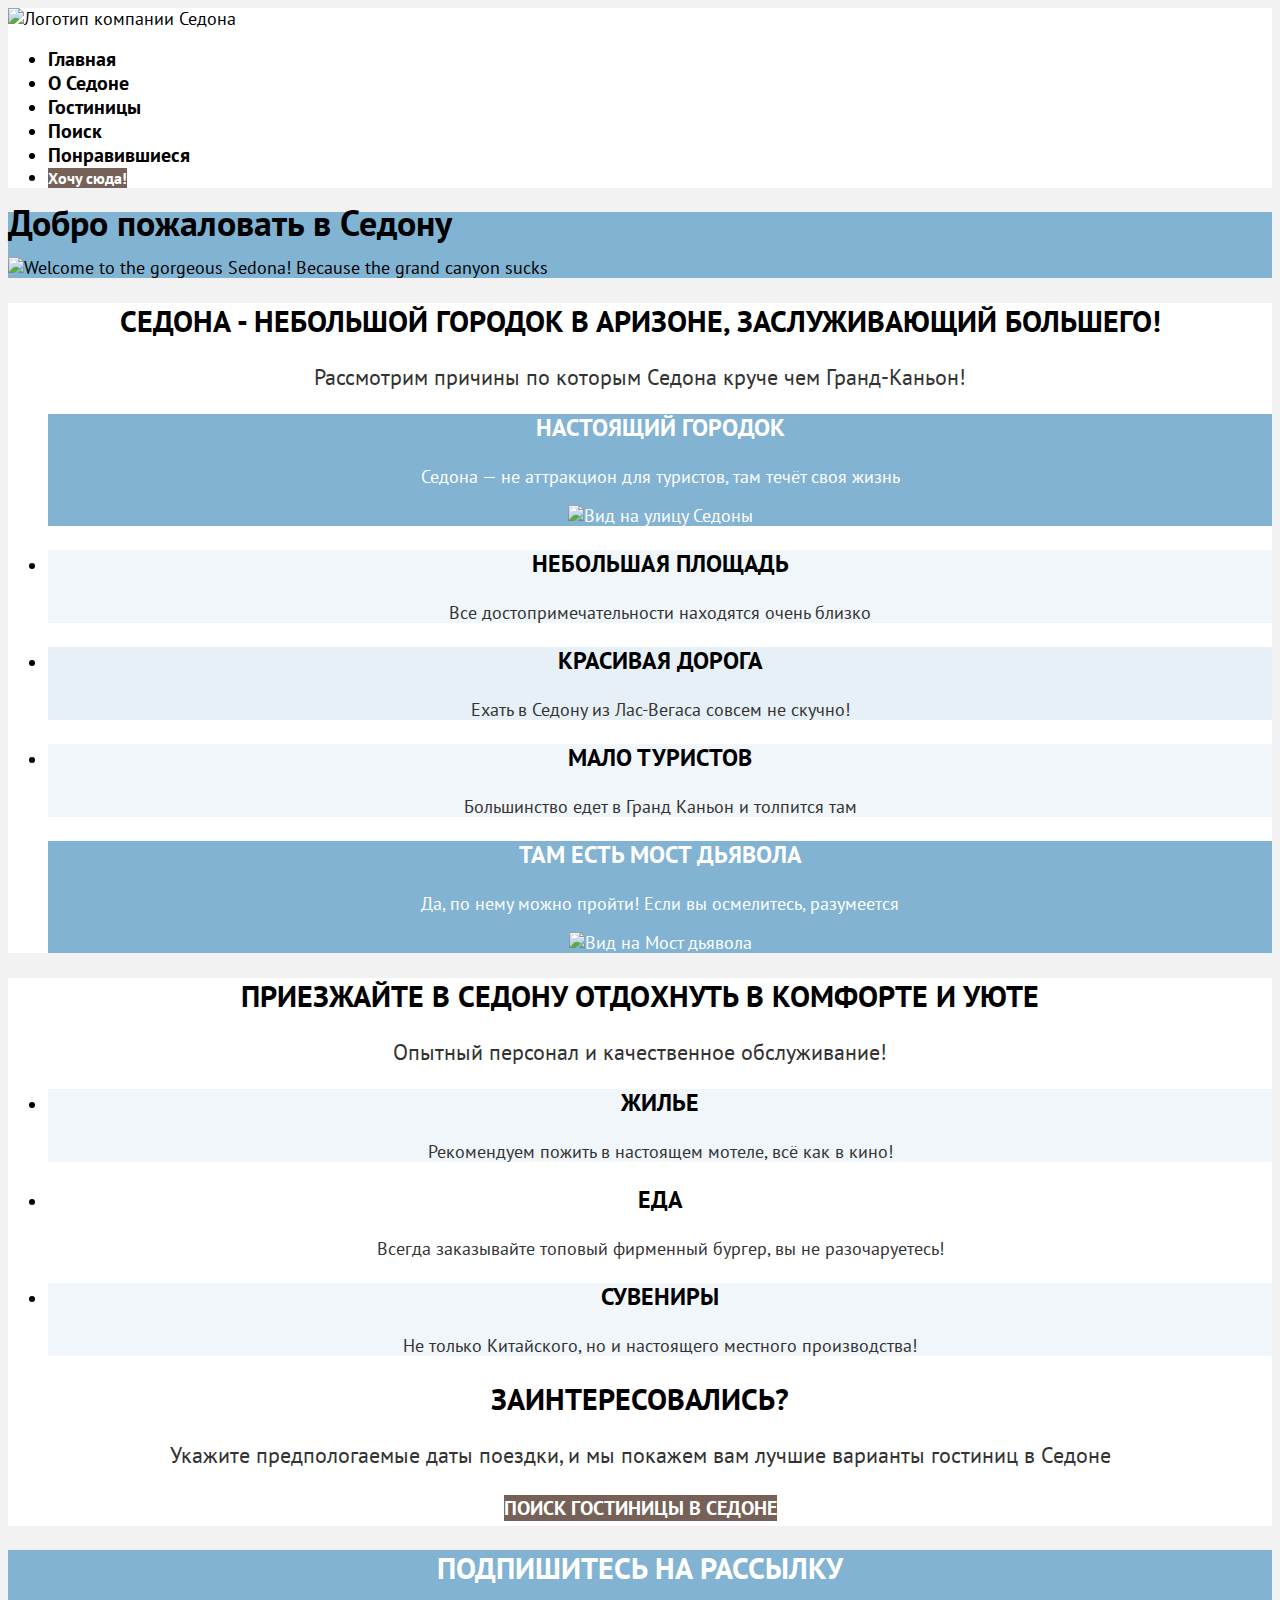
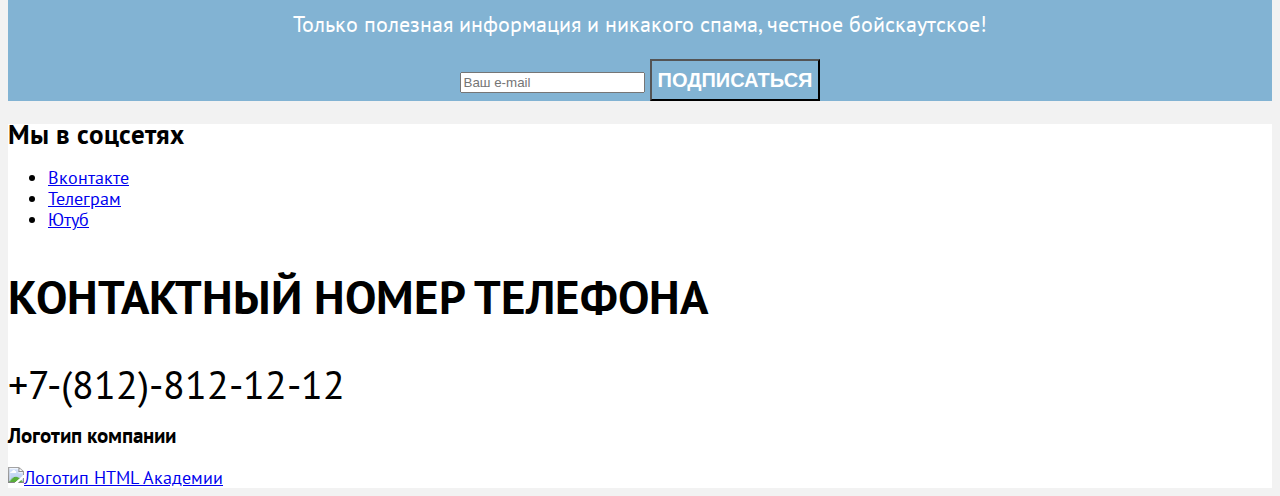
==== commit 525e3114: "Дополняет недочеты" ====
--- a/index.html
+++ b/index.html
@@ -43,7 +43,7 @@
           </li>
 
           <li class="navigation-item">
-            <a href="#" class="navigation-link">Хочу сюда!</a>
+            <a href="#" class="navigation-link-want">Хочу сюда!</a>
           </li>
         </ul>
       </nav>
@@ -63,7 +63,7 @@
           Седона - небольшой городок в аризоне, заслуживающий большего!
         </h2>
         <p class="advantages-head-description">
-          Рассмотри причины по которым Седона круче чем Гранд-Каньон!
+          Рассмотрим причины по которым Седона круче чем Гранд-Каньон!
         </p>
 
         <ul class="advantages-list">
@@ -87,7 +87,7 @@
             </p>
           </li>
 
-          <li class="advantages-item">
+          <li class="advantages-item center">
             <h3 class="advantages-title">Красивая дорога</h3>
             <p class="advantages-description">
               Ехать в Седону из Лас-Вегаса совсем не скучно!
--- a/styles/style.css
+++ b/styles/style.css
@@ -28,14 +28,22 @@
 }
 
 .navigation-link {
-  font-family: "PT Sans", sans-serif;
+  font-size: 20px;
   line-height: 24px;
-  font-weight: 700px;
-  text-align: center;
+  font-weight: 700;
   color: #000000;
   background-color: #ffffff;
   text-decoration: none;
   text-transform: capitalize;
+}
+
+.navigation-link-want {
+  font-weight: 700;
+  font-size: 16px;
+  line-height: 20px;
+  color: #ffffff;
+  background-color: #756157;
+  text-decoration: none;
 }
 
 .hero {
@@ -315,21 +323,21 @@
 }
 
 .subscription {
-  background-color: #ffffff;
+  background-color: #82B3D3;
 }
 
 .subscription-title {
   font-weight: 700;
   font-size: 30px;
   line-height: 36px;
-  color: #000000;
+  color: #ffffff;
 }
 
 .subscription-description {
   font-weight: 400;
   font-size: 22px;
   line-height: 26px;
-  color: #333333;
+  color: #ffffff;
 }
 
 .subscribe {
@@ -344,9 +352,40 @@
   background-color: #ffffff;
 }
 
-.contact-number {
+.contact-number a {
   font-weight: 400;
   font-size: 40px;
   line-height: 40px;
   color: #000000;
-}
+  text-decoration: none;
+}
+
+.subscription.page-catalog {
+  background-color: #ffffff;
+}
+
+.subscription-title.page-catalog {
+  font-weight: 700;
+  font-size: 30px;
+  line-height: 36px;
+  color: #000000;
+}
+
+.subscription-description.page-catalog {
+  font-weight: 400;
+  font-size: 22px;
+  line-height: 26px;
+  color: #000000;
+}
+
+.hotel-list-button.favorites {
+  background-color: #82B3D3;
+}
+
+.advantages-item {
+  background-color: rgba(131, 179, 211, 0.12);
+}
+
+.advantages-item.center {
+  background-color: rgba(131, 179, 211, 0.2);
+}
